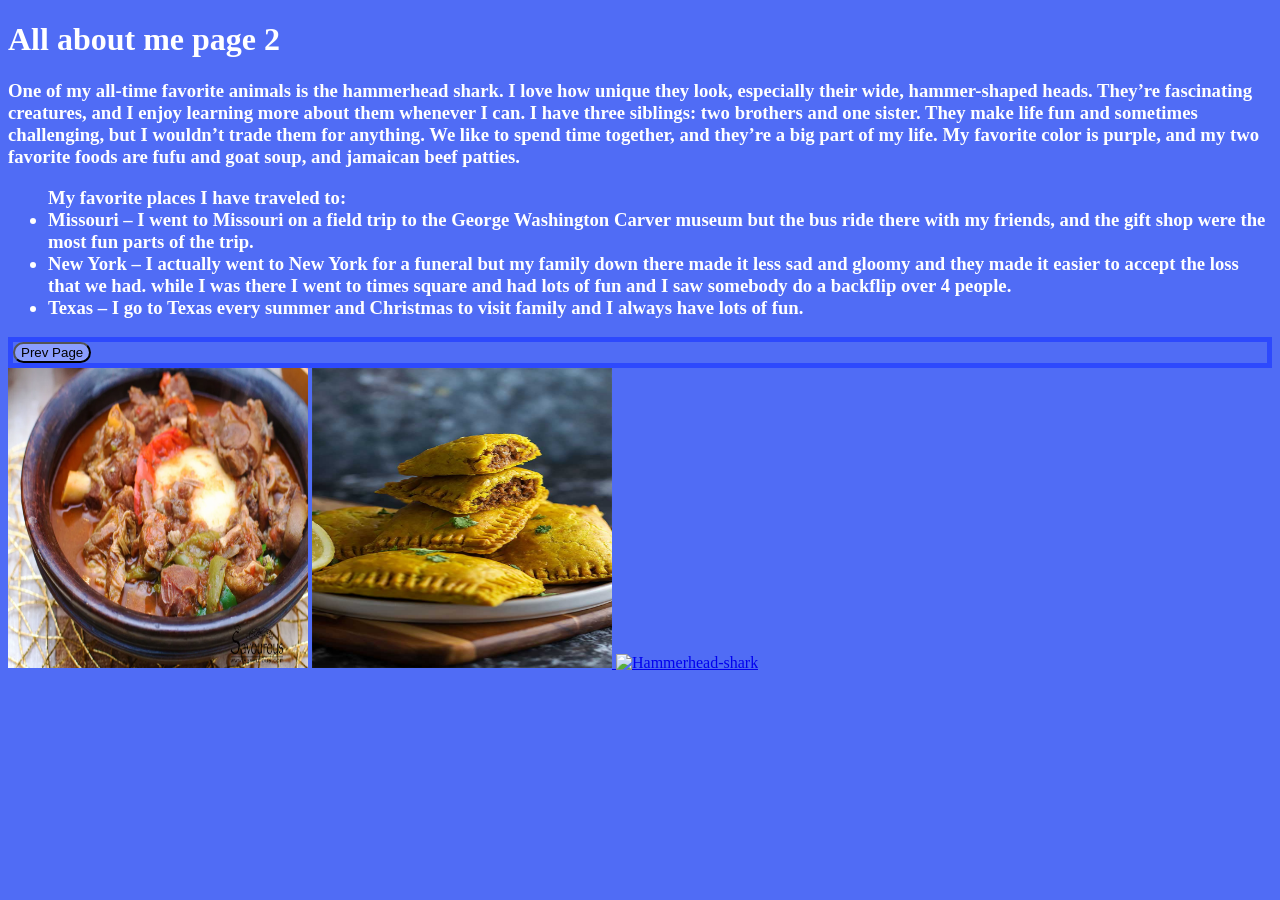
==== page2.html @ d3b2e45e "fixed ul and added Li tag" ====
<!DOCTYPE html>
<html lang="en">
<head>
    <meta charset="UTF-8">
    <meta name="viewport" content="width=device-width, initial-scale=1.0">
    <title>Document</title>
     <link rel="stylesheet" type="text/css" href="styles.css">
</head>
<body>
   <h1>All about me page 2</h1>
    <h3> One of my all-time favorite animals is the hammerhead shark. I love how unique they look, especially their wide, hammer-shaped heads. They’re fascinating creatures, and I enjoy learning more about them whenever I can. I have three siblings: two brothers and one sister. They make life fun and sometimes challenging, but I wouldn’t trade them for anything. We like to spend time together, and they’re a big part of my life. My favorite color is purple, and my two favorite foods are fufu and goat soup, and jamaican beef patties.
    <ul>
        My favorite places I have traveled to:
    <li>Missouri – I went to Missouri on a field trip to the George Washington Carver museum but the bus ride there with my friends, and the gift shop were the most fun parts of the trip.</li>
   <li> New York – I actually went to New York for a funeral but my family down there made it less sad and gloomy and they made it easier to accept the loss that we had. while I was there I went to times square and had lots of fun and I saw somebody do a backflip over 4 people.</li>
   <li>Texas – I go to Texas every summer and Christmas to visit family and I always have lots of fun.</li>
<ul>  
</h3>
    <div class="button2"><a href="index.html">
        <button>Prev Page</button>
    </a>
</div>
<a href="https://www.savourous.com/recipe-view/goat-meat-light-fufu-soup-cuisine-togolaise/">
    <img src="images/fufu-and-goat.jpg" alt="Fufu and goat soup" width="300" height="300"></a>
<a href="https://www.munatycooking.com/jamaican-beef-patties/">
    <img src="images/jamaican-beef-patties.jpg" alt="Jamaican beef patties" width="300" height="300">
    <a href="https://www.floridamuseum.ufl.edu/discover-fish/species-profiles/great-hammerhead/">
      <img src="images/hammerhead-shark.jpg" alt="Hammerhead-shark" width="300" height="300"></a>

</body>
</html>
---- styles.css ----
body{
    background-color: rgb(80, 108, 245);
    color: white;
}
button{
    background-color: rgb(139, 158, 254);

    border-radius: 16px;
}

.button1{
    border: 5px solid;
    border-color: rgb(45, 73, 253);
}

.button2{
    border: 5px solid;
    border-color: rgb(45, 73, 253) ;
}
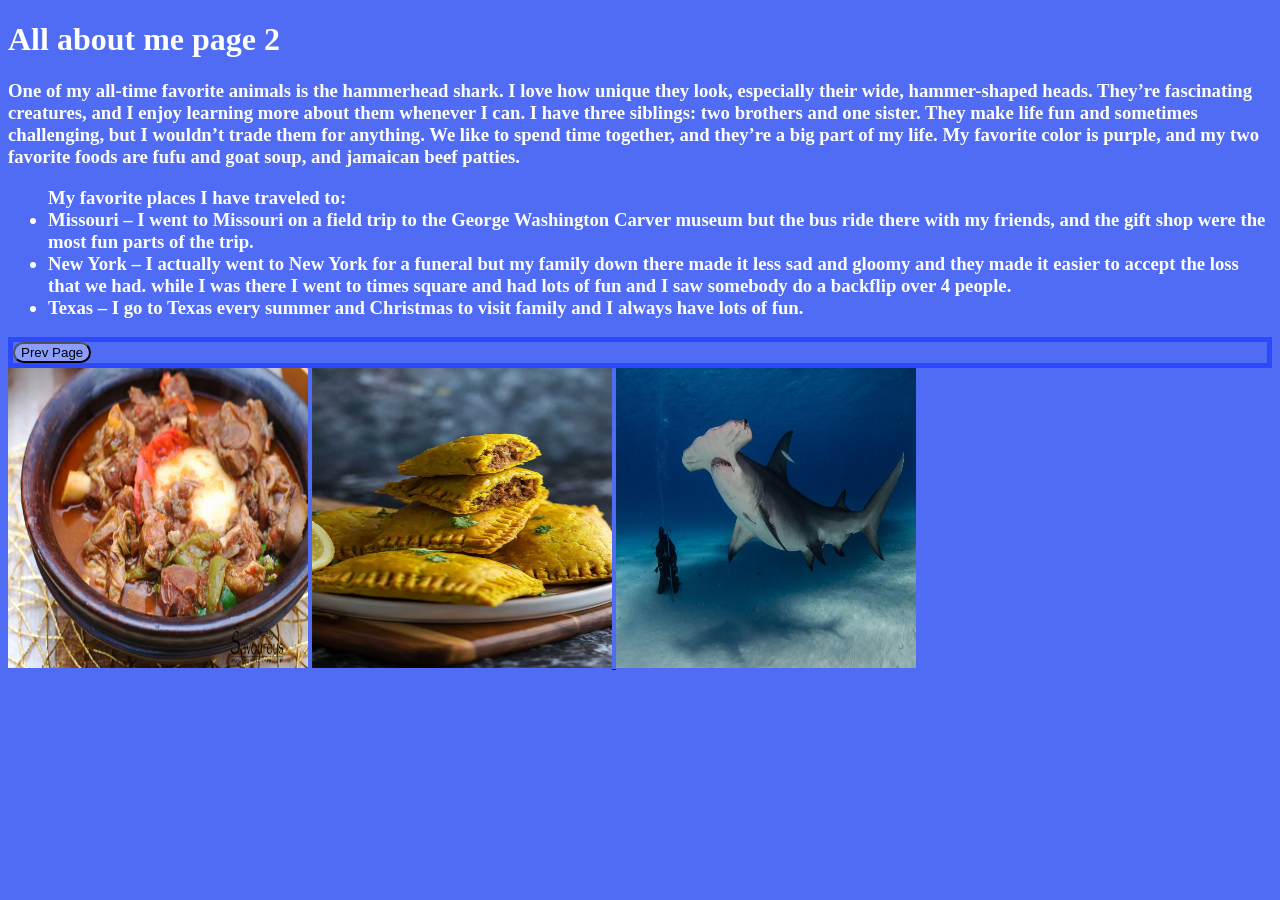
==== commit e312d87c: "fixed the image names" ====
--- a/page2.html
+++ b/page2.html
@@ -25,7 +25,7 @@
 <a href="https://www.munatycooking.com/jamaican-beef-patties/">
     <img src="images/jamaican-beef-patties.jpg" alt="Jamaican beef patties" width="300" height="300">
     <a href="https://www.floridamuseum.ufl.edu/discover-fish/species-profiles/great-hammerhead/">
-      <img src="images/hammerhead-shark.jpg" alt="Hammerhead-shark" width="300" height="300"></a>
+      <img src="images/great-hammerhead.jpg" alt="Hammerhead-shark" width="300" height="300"></a>
 
 </body>
 </html>
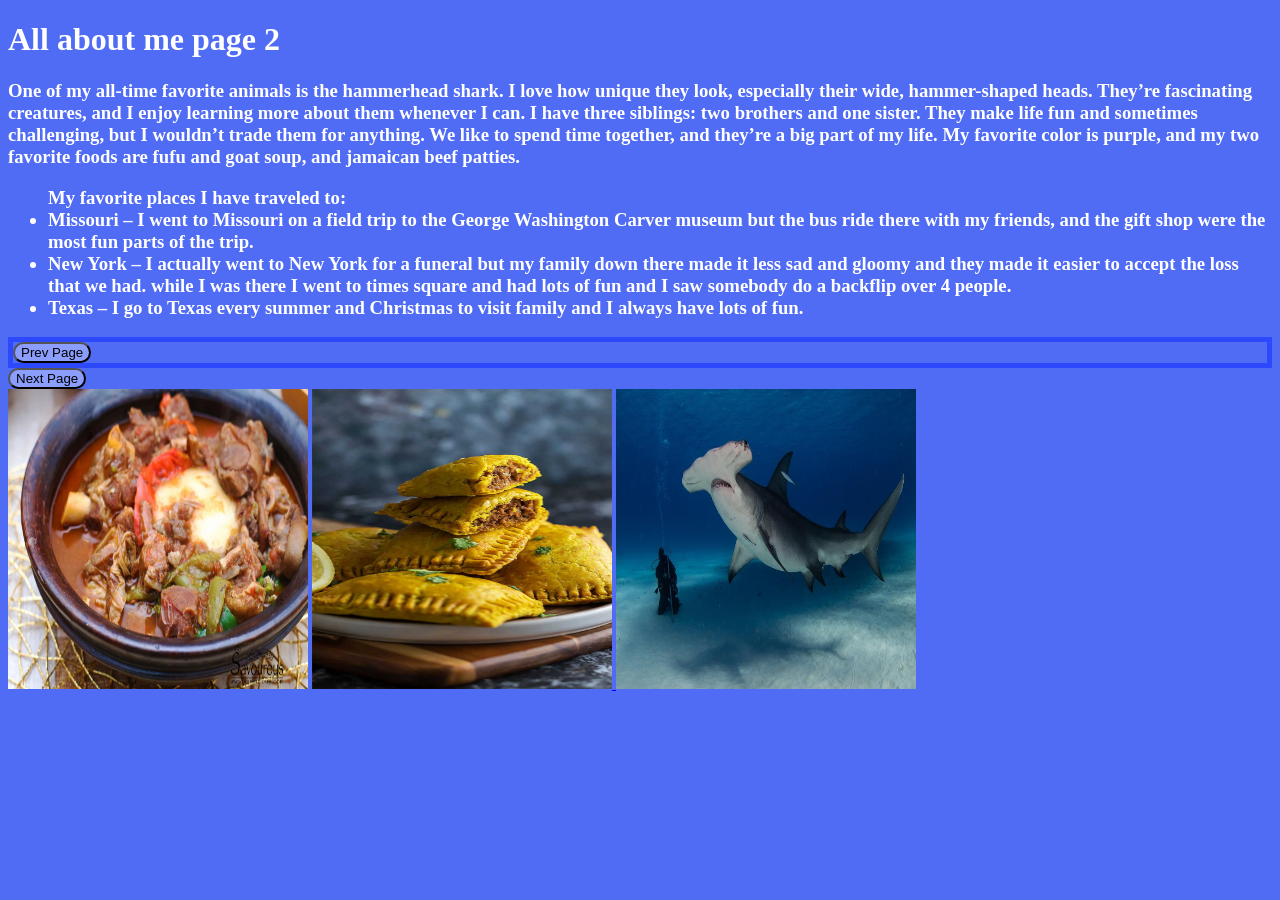
==== commit b70f70ff: "added page 3" ====
--- a/page2.html
+++ b/page2.html
@@ -20,12 +20,17 @@
         <button>Prev Page</button>
     </a>
 </div>
+ <div class="button3">
+        <a href="page3.html">
+        <button>Next Page</button>
+    </a>
+    </div>
 <a href="https://www.savourous.com/recipe-view/goat-meat-light-fufu-soup-cuisine-togolaise/">
     <img src="images/fufu-and-goat.jpg" alt="Fufu and goat soup" width="300" height="300"></a>
 <a href="https://www.munatycooking.com/jamaican-beef-patties/">
     <img src="images/jamaican-beef-patties.jpg" alt="Jamaican beef patties" width="300" height="300">
-    <a href="https://www.floridamuseum.ufl.edu/discover-fish/species-profiles/great-hammerhead/">
-      <img src="images/great-hammerhead.jpg" alt="Hammerhead-shark" width="300" height="300"></a>
+<a href="https://www.floridamuseum.ufl.edu/discover-fish/species-profiles/great-hammerhead/">
+    <img src="images/great-hammerhead.jpg" alt="Hammerhead-shark" width="300" height="300"></a>
 
 </body>
 </html>
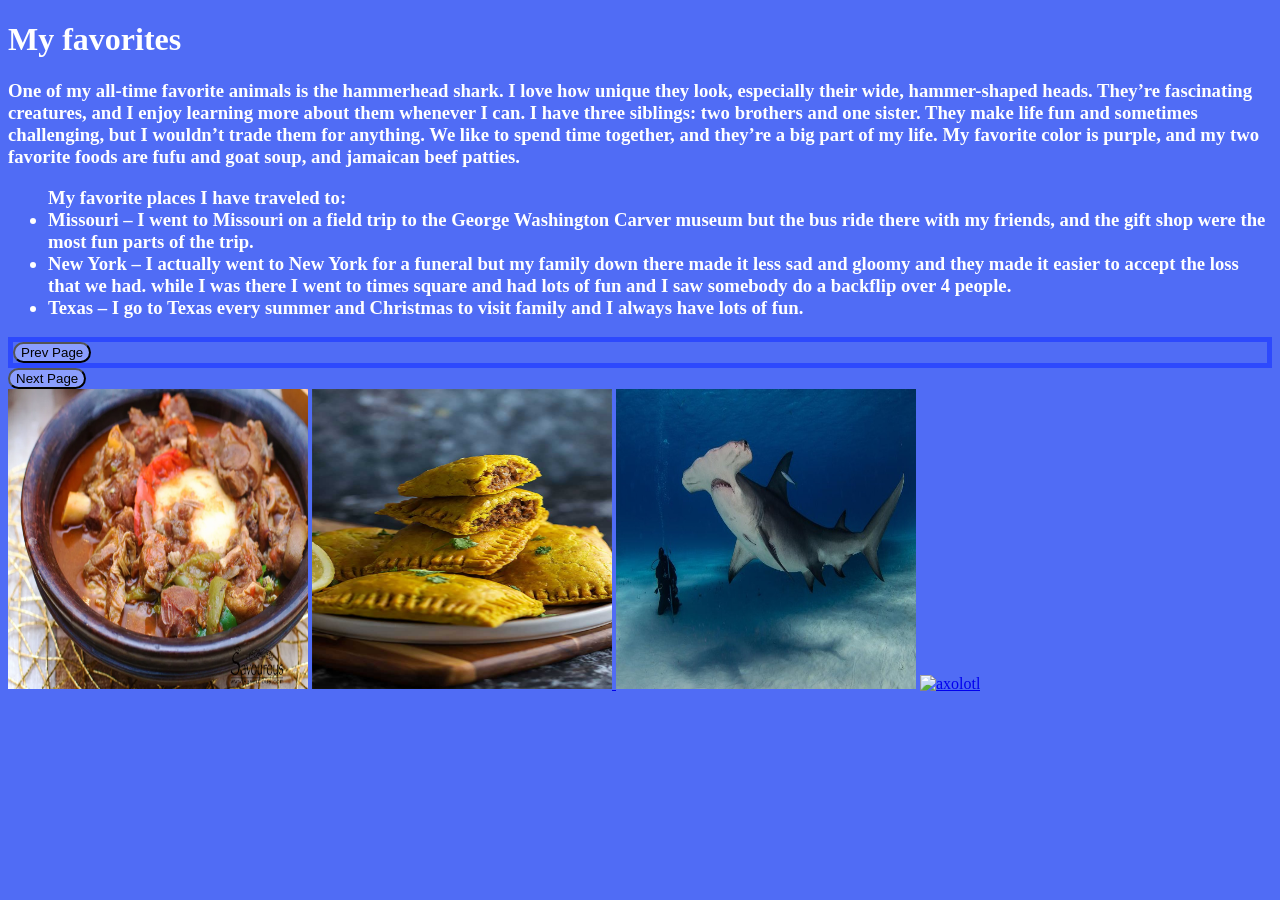
==== commit 6b588344: "added kiki.jpg image hyperlink and changed title of second page" ====
--- a/page2.html
+++ b/page2.html
@@ -7,7 +7,7 @@
      <link rel="stylesheet" type="text/css" href="styles.css">
 </head>
 <body>
-   <h1>All about me page 2</h1>
+   <h1>My favorites</h1>
     <h3> One of my all-time favorite animals is the hammerhead shark. I love how unique they look, especially their wide, hammer-shaped heads. They’re fascinating creatures, and I enjoy learning more about them whenever I can. I have three siblings: two brothers and one sister. They make life fun and sometimes challenging, but I wouldn’t trade them for anything. We like to spend time together, and they’re a big part of my life. My favorite color is purple, and my two favorite foods are fufu and goat soup, and jamaican beef patties.
     <ul>
         My favorite places I have traveled to:
@@ -31,6 +31,7 @@
     <img src="images/jamaican-beef-patties.jpg" alt="Jamaican beef patties" width="300" height="300">
 <a href="https://www.floridamuseum.ufl.edu/discover-fish/species-profiles/great-hammerhead/">
     <img src="images/great-hammerhead.jpg" alt="Hammerhead-shark" width="300" height="300"></a>
+<a href="https://animals.sandiegozoo.org/animals/axolotl"><img src="images/kiki.jpg" alt="axolotl"></a>
 
 </body>
 </html>
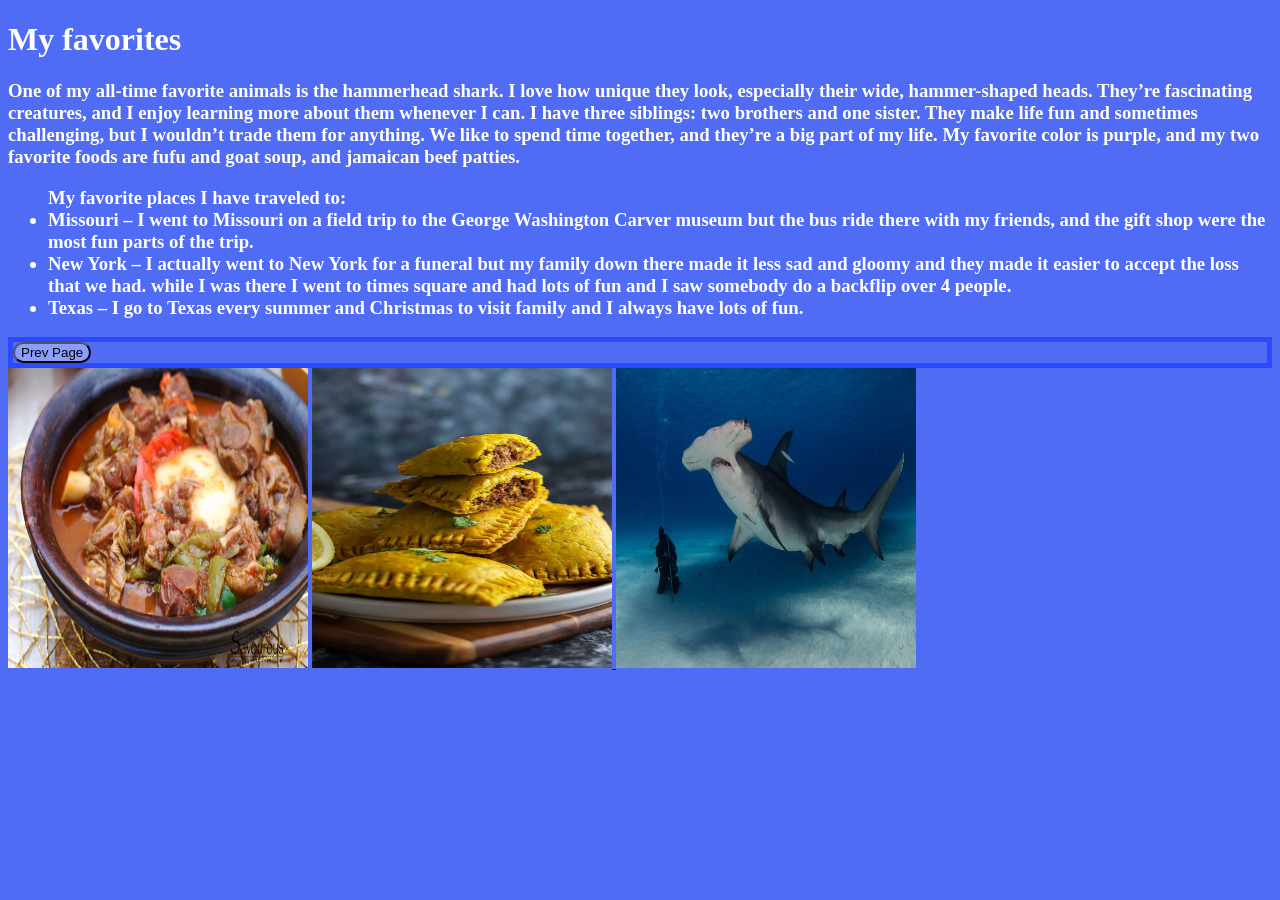
==== commit b3670e9d: "moved kiki.jpg from html page2 to page1 and removed extra button on page 2 html" ====
--- a/page2.html
+++ b/page2.html
@@ -20,18 +20,12 @@
         <button>Prev Page</button>
     </a>
 </div>
- <div class="button3">
-        <a href="page3.html">
-        <button>Next Page</button>
-    </a>
-    </div>
+ 
 <a href="https://www.savourous.com/recipe-view/goat-meat-light-fufu-soup-cuisine-togolaise/">
     <img src="images/fufu-and-goat.jpg" alt="Fufu and goat soup" width="300" height="300"></a>
 <a href="https://www.munatycooking.com/jamaican-beef-patties/">
     <img src="images/jamaican-beef-patties.jpg" alt="Jamaican beef patties" width="300" height="300">
 <a href="https://www.floridamuseum.ufl.edu/discover-fish/species-profiles/great-hammerhead/">
     <img src="images/great-hammerhead.jpg" alt="Hammerhead-shark" width="300" height="300"></a>
-<a href="https://animals.sandiegozoo.org/animals/axolotl"><img src="images/kiki.jpg" alt="axolotl"></a>
-
 </body>
 </html>
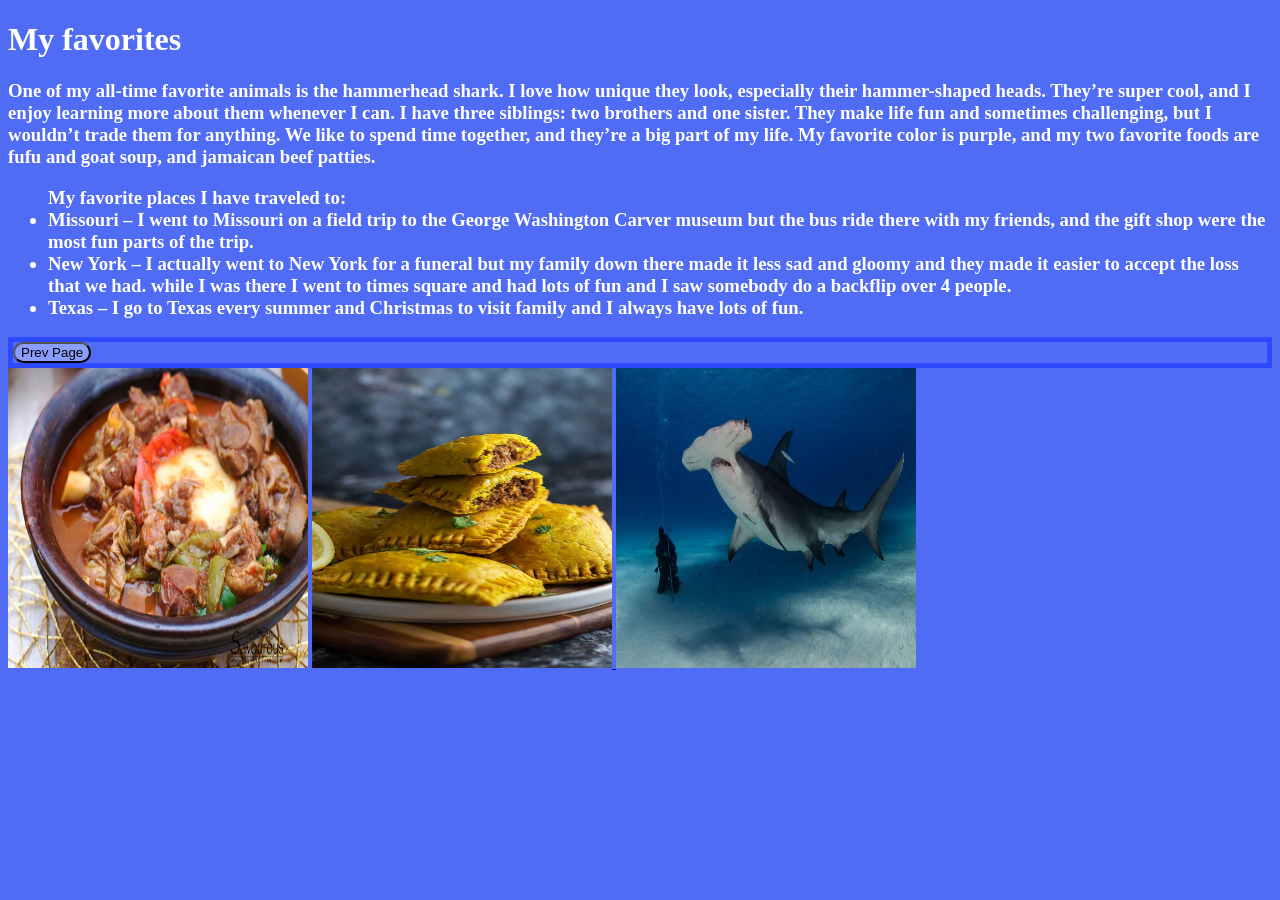
==== commit 87460793: "image fix for first page" ====
--- a/page2.html
+++ b/page2.html
@@ -8,7 +8,7 @@
 </head>
 <body>
    <h1>My favorites</h1>
-    <h3> One of my all-time favorite animals is the hammerhead shark. I love how unique they look, especially their wide, hammer-shaped heads. They’re fascinating creatures, and I enjoy learning more about them whenever I can. I have three siblings: two brothers and one sister. They make life fun and sometimes challenging, but I wouldn’t trade them for anything. We like to spend time together, and they’re a big part of my life. My favorite color is purple, and my two favorite foods are fufu and goat soup, and jamaican beef patties.
+    <h3> One of my all-time favorite animals is the hammerhead shark. I love how unique they look, especially their hammer-shaped heads. They’re super cool, and I enjoy learning more about them whenever I can. I have three siblings: two brothers and one sister. They make life fun and sometimes challenging, but I wouldn’t trade them for anything. We like to spend time together, and they’re a big part of my life. My favorite color is purple, and my two favorite foods are fufu and goat soup, and jamaican beef patties.
     <ul>
         My favorite places I have traveled to:
     <li>Missouri – I went to Missouri on a field trip to the George Washington Carver museum but the bus ride there with my friends, and the gift shop were the most fun parts of the trip.</li>
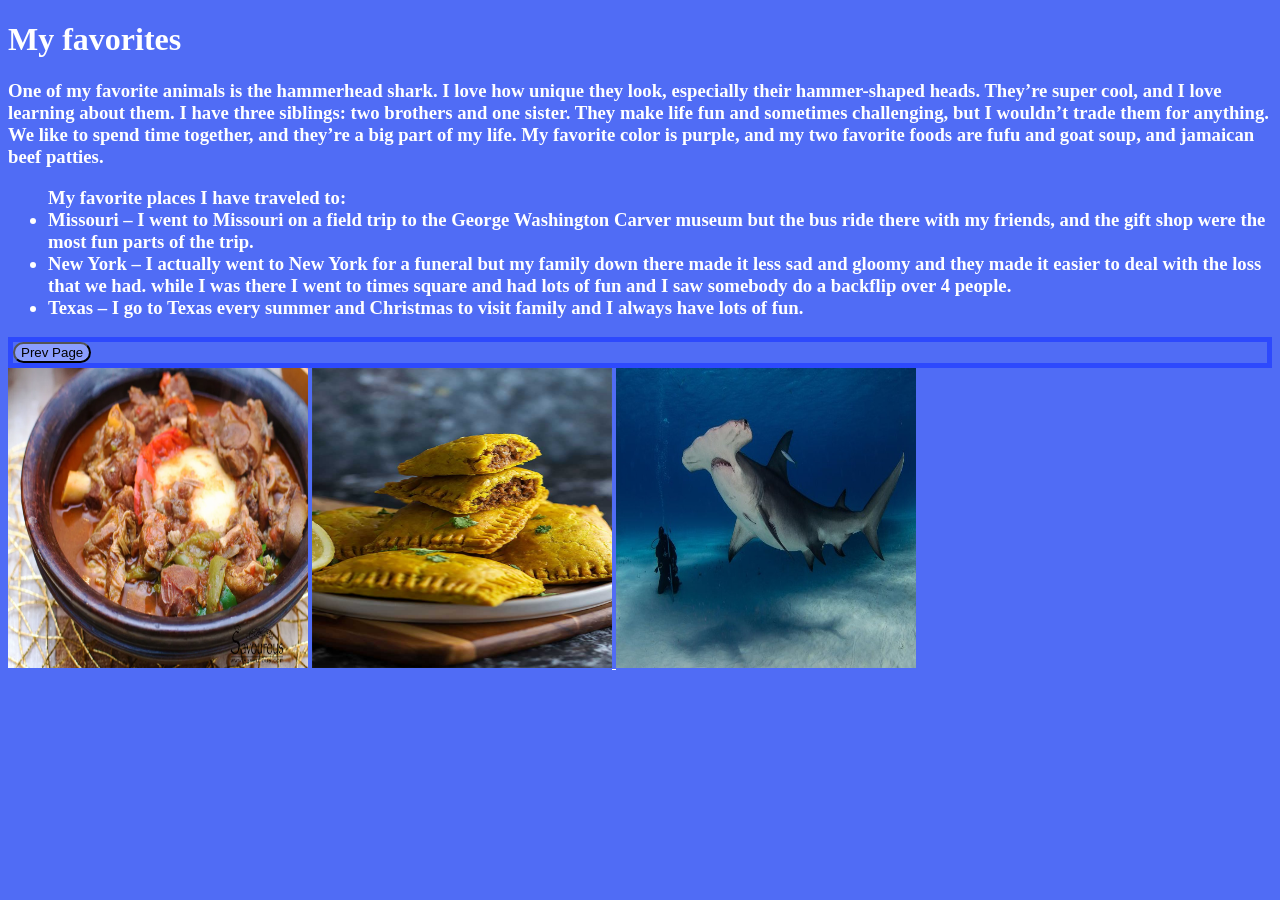
==== commit 81d51ac5: "edited text" ====
--- a/page2.html
+++ b/page2.html
@@ -8,11 +8,11 @@
 </head>
 <body>
    <h1>My favorites</h1>
-    <h3> One of my all-time favorite animals is the hammerhead shark. I love how unique they look, especially their hammer-shaped heads. They’re super cool, and I enjoy learning more about them whenever I can. I have three siblings: two brothers and one sister. They make life fun and sometimes challenging, but I wouldn’t trade them for anything. We like to spend time together, and they’re a big part of my life. My favorite color is purple, and my two favorite foods are fufu and goat soup, and jamaican beef patties.
+    <h3> One of my favorite animals is the hammerhead shark. I love how unique they look, especially their hammer-shaped heads. They’re super cool, and I love learning about them. I have three siblings: two brothers and one sister. They make life fun and sometimes challenging, but I wouldn’t trade them for anything. We like to spend time together, and they’re a big part of my life. My favorite color is purple, and my two favorite foods are fufu and goat soup, and jamaican beef patties.
     <ul>
         My favorite places I have traveled to:
     <li>Missouri – I went to Missouri on a field trip to the George Washington Carver museum but the bus ride there with my friends, and the gift shop were the most fun parts of the trip.</li>
-   <li> New York – I actually went to New York for a funeral but my family down there made it less sad and gloomy and they made it easier to accept the loss that we had. while I was there I went to times square and had lots of fun and I saw somebody do a backflip over 4 people.</li>
+   <li> New York – I actually went to New York for a funeral but my family down there made it less sad and gloomy and they made it easier to deal with the loss that we had. while I was there I went to times square and had lots of fun and I saw somebody do a backflip over 4 people.</li>
    <li>Texas – I go to Texas every summer and Christmas to visit family and I always have lots of fun.</li>
 <ul>  
 </h3>
--- a/styles.css
+++ b/styles.css
@@ -1,3 +1,5 @@
+h1{ align-items: center;
+}
 body{
     background-color: rgb(80, 108, 245);
     color: white;
@@ -17,3 +19,6 @@
     border: 5px solid;
     border-color: rgb(45, 73, 253) ;
 }
+a{color: white
+
+}
